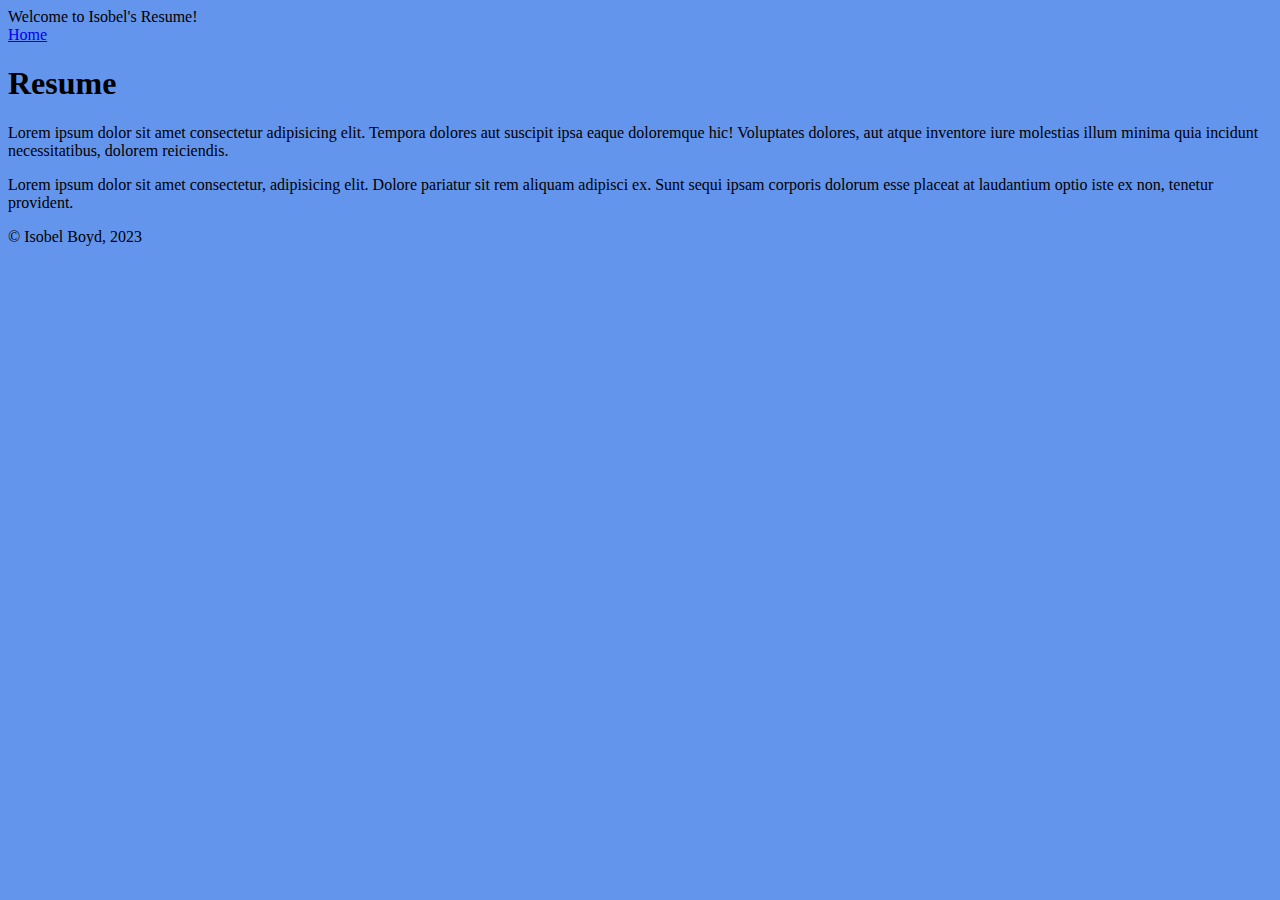
==== resume.html @ 4ff1d308 "initial commit with basic file strucure" ====
<!DOCTYPE html>
<html lang="en">
<head>
    <meta charset="UTF-8">
    <meta http-equiv="X-UA-Compatible" content="IE=edge">
    <meta name="viewport" content="width=device-width, initial-scale=1.0">
    <title>Isobel's Resume</title>
    <link rel="stylesheet" href="./css/stylesheet.css">
</head>
<body>
    <header>
        Welcome to Isobel's Resume!
    </header>
    <nav>
        <a href="./index.html"> Home </a>
    </nav>
    <main>
        <h1>Resume</h1>
        <p>Lorem ipsum dolor sit amet consectetur adipisicing elit. Tempora dolores aut suscipit ipsa eaque doloremque hic! Voluptates dolores, aut atque inventore iure molestias illum minima quia incidunt necessitatibus, dolorem reiciendis.</p>
            <p>Lorem ipsum dolor sit amet consectetur, adipisicing elit. Dolore pariatur sit rem aliquam adipisci ex. Sunt sequi ipsam corporis dolorum esse placeat at laudantium optio iste ex non, tenetur provident.</p>
    </main>
    <footer>
        &copy; Isobel Boyd, 2023
    </footer>
</body>
</html>
---- css/stylesheet.css ----
body { background-color: cornflowerblue;
}
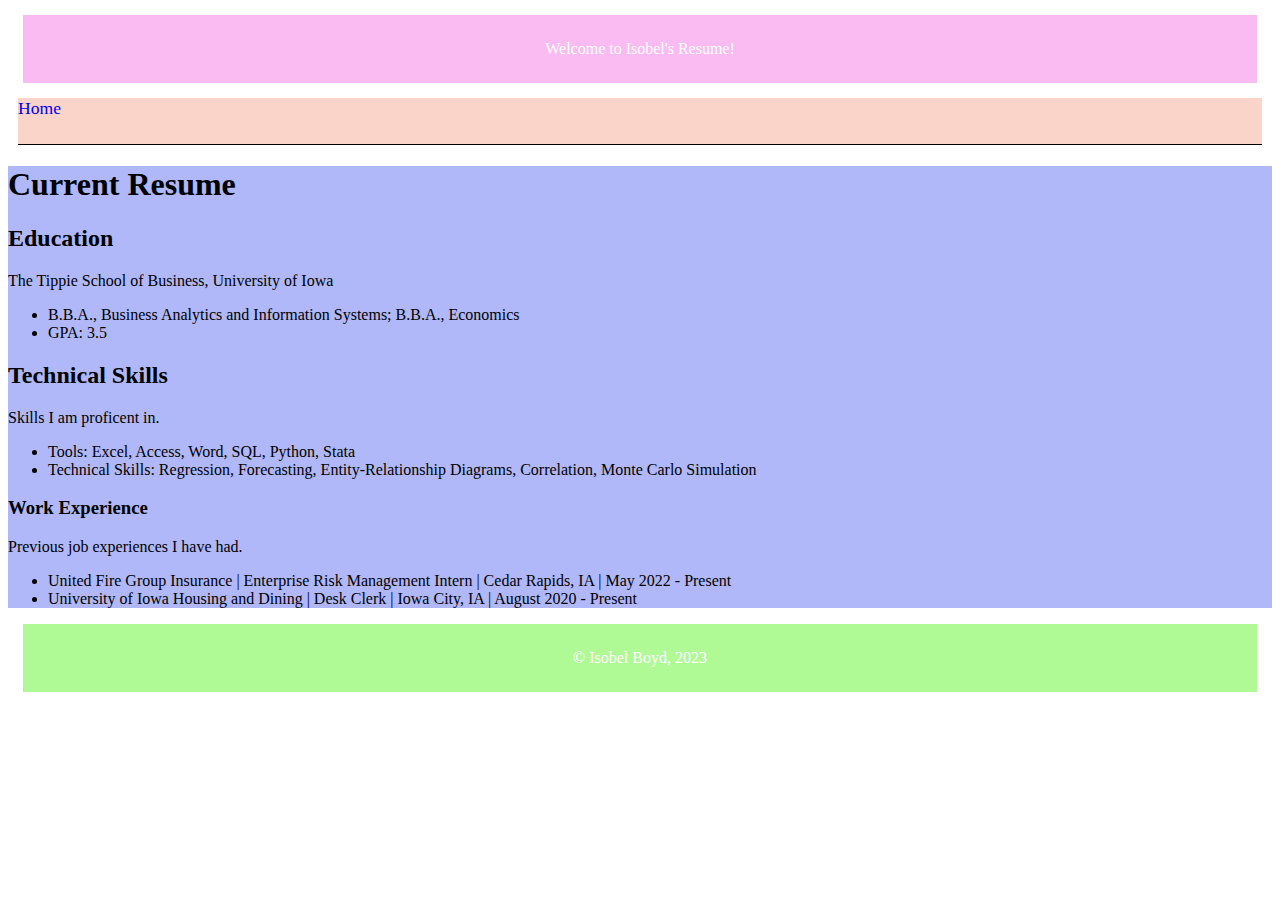
==== commit 191c63b5: "updated resume page" ====
--- a/resume.html
+++ b/resume.html
@@ -15,9 +15,25 @@
         <a href="./index.html"> Home </a>
     </nav>
     <main>
-        <h1>Resume</h1>
-        <p>Lorem ipsum dolor sit amet consectetur adipisicing elit. Tempora dolores aut suscipit ipsa eaque doloremque hic! Voluptates dolores, aut atque inventore iure molestias illum minima quia incidunt necessitatibus, dolorem reiciendis.</p>
-            <p>Lorem ipsum dolor sit amet consectetur, adipisicing elit. Dolore pariatur sit rem aliquam adipisci ex. Sunt sequi ipsam corporis dolorum esse placeat at laudantium optio iste ex non, tenetur provident.</p>
+        <h1>Current Resume</h1>
+        <h2>Education</h2>
+        <p>The Tippie School of Business, University of Iowa</p>
+        <ul>
+            <li> B.B.A., Business Analytics and Information Systems; B.B.A., Economics</li>
+            <li> GPA: 3.5 </li> 
+        </ul>
+        <h2>Technical Skills</h2>
+        <p>Skills I am proficent in.</p>
+        <ul>
+            <li> Tools: Excel, Access, Word, SQL, Python, Stata</li>
+            <li> Technical Skills: Regression, Forecasting, Entity-Relationship Diagrams, Correlation, Monte Carlo Simulation </li> 
+        </ul>
+        <h3>Work Experience</h3>
+        <p>Previous job experiences I have had.</p>
+        <ul>
+            <li> United Fire Group Insurance | Enterprise Risk Management Intern | Cedar Rapids, IA | May 2022 - Present </li>
+            <li> University of Iowa Housing and Dining | Desk Clerk | Iowa City, IA | August 2020 - Present </li> 
+        </ul>
     </main>
     <footer>
         &copy; Isobel Boyd, 2023
--- a/css/stylesheet.css
+++ b/css/stylesheet.css
@@ -1,3 +1,47 @@
+.wrapper {
+    background-color: whitesmoke;
+}
+header { 
+    background-color: #FABBF2;
+    padding: 25px;
+    text-align: center;
+    margin: 15px;
+    color: white;
+}
+nav { 
+    background-color: #FAD4C8;
+    margin: 10px;
+    padding-bottom: 25px;
+    border-bottom: 1px solid black;
+}
 
-body { background-color: cornflowerblue;
+a {
+    text-decoration: none;
+    font-size: 1.1rem;   
+}
+
+table {
+    border-collapse: collapse;
+    width: 50%;
+    background-color: white;
+    border: 1px solid black;
+}
+
+th,td {
+    text-align: left;
+    padding: 8px;
+}
+
+tr:nth-child(even) {
+    background-color: gray;
+}
+
+main { background-color: #B0B8FA;
+}
+footer { 
+    background-color: #B0FA96; 
+    padding: 25px;
+    text-align: center;
+    margin: 15px;
+    color: white;
 }